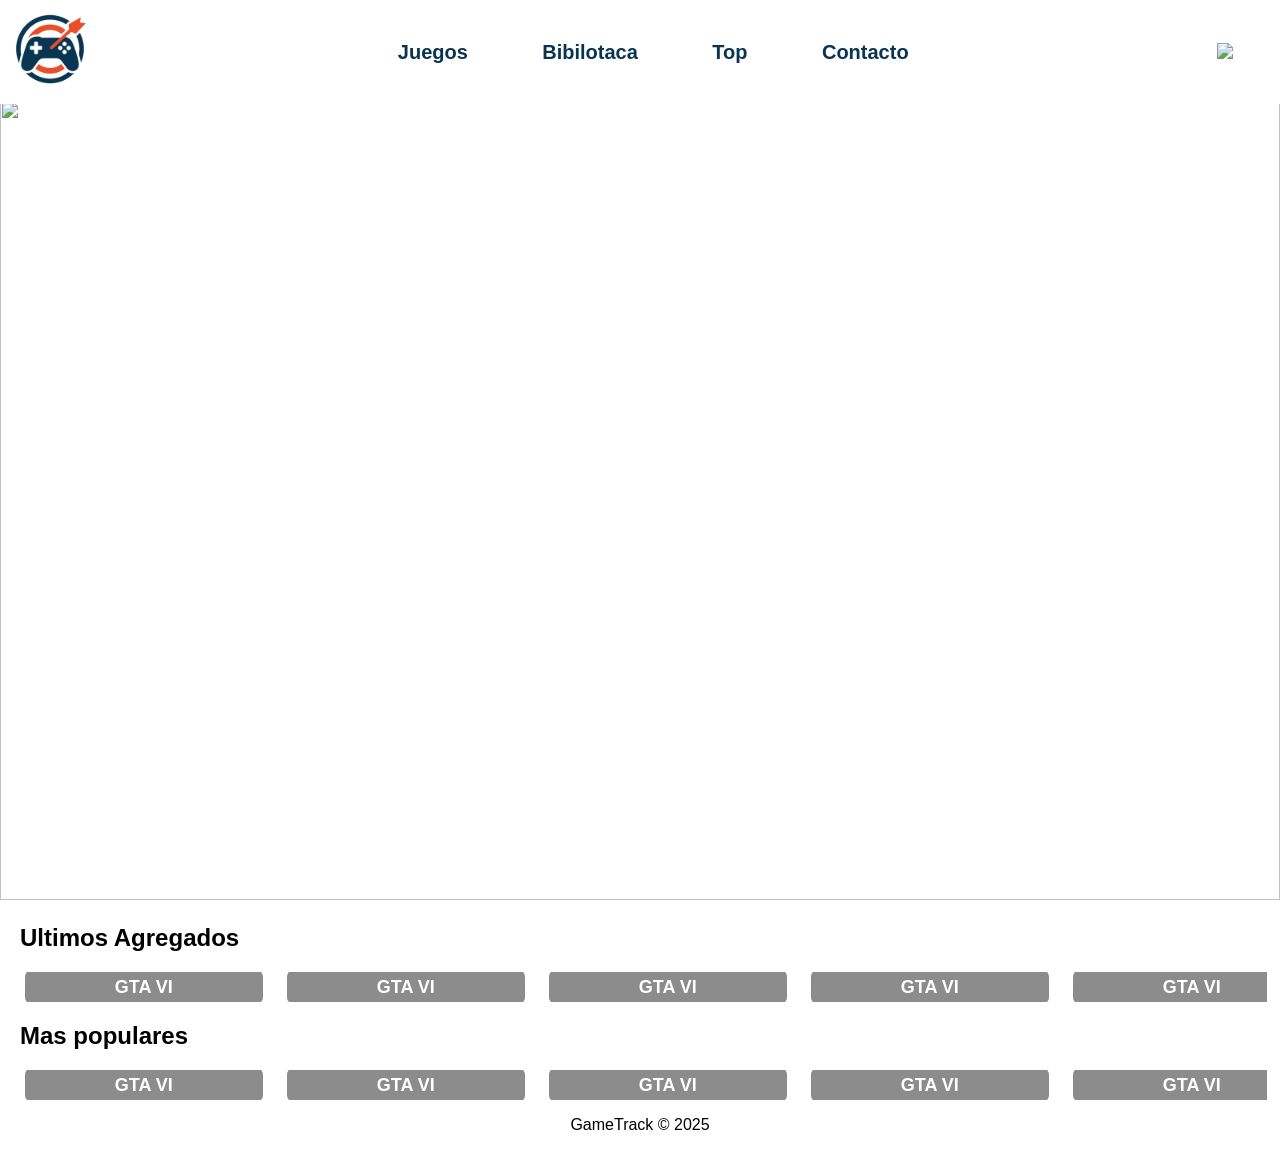
==== index.html @ 09998d4f "Se sube la base de la pagina para realizar el poyecto" ====
<!DOCTYPE html>
<html lang="en">
<head>
    <meta charset="UTF-8">
    <meta name="viewport" content="width=device-width, initial-scale=1.0">
    <title>Document</title>
    <link rel="shortcut icon" href="img/favicon.svg" type="image/x-icon">
    <link rel="stylesheet" href="style.css">
    <!-- scripts -->
    <script src="scripts/carrucel.js"></script>
</head>
<body>
    <header>
            <div class="Logo">
                <a href="index.html">
                    <img src="img/Logo.png" alt="Logo">
                </a>
            </div>
            <nav>
                <a href="">Juegos</a>
                <a href="">Bibilotaca</a>
                <a href="">Top</a>
                <a href="">Contacto</a>
            </nav>
            <div class="user">
            <button class="barra">&#9776;</button>
            <a href="">
                <img src="img/user.svg" alt="User">
            </a>
            </div>        
    </header>
    <main>
    <section class="imagenes-principales">
        <div class="carruselinicio">
            <div class="imagenes">
                <img src="https://i.ytimg.com/vi_webp/l6RRdTFuepk/maxresdefault.webp" alt="">
                <!-- <img src="" alt=""> -->
                <!-- <img src="" alt=""> -->
            </div>
        </div>
    </section>
    <section class="ultimosagregados SubTitInicio">
        <h2>Ultimos Agregados</h2>
        <div class="contenedor-juegos">
            <div class="juegoinicio">
                <a href="">
                <img src="https://i.ytimg.com/vi_webp/l6RRdTFuepk/maxresdefault.webp" alt="">
                <h3>GTA VI</h3>
                </a>
            </div>
            <div class="juegoinicio">
                <a href="">
                <img src="https://i.ytimg.com/vi_webp/l6RRdTFuepk/maxresdefault.webp" alt="">
                <h3>GTA VI</h3>
                </a>
            </div>
            <div class="juegoinicio">
                <a href="">
                <img src="https://i.ytimg.com/vi_webp/l6RRdTFuepk/maxresdefault.webp" alt="">
                <h3>GTA VI</h3>
                </a>
            </div>
            <div class="juegoinicio">
                <a href="">
                <img src="https://i.ytimg.com/vi_webp/l6RRdTFuepk/maxresdefault.webp" alt="">
                <h3>GTA VI</h3>
                </a>
            </div>
            <div class="juegoinicio">
                <a href="">
                <img src="https://i.ytimg.com/vi_webp/l6RRdTFuepk/maxresdefault.webp" alt="">
                <h3>GTA VI</h3>
                </a>
            </div>
            <div class="juegoinicio">
                <div class="masjuegos">
                <a href="">
                    <img src="https://i.ytimg.com/vi_webp/l6RRdTFuepk/maxresdefault.webp" alt="">
                    <h3>Mas juegos</h3>
                </a>
                </div>
            </div>
        </div>
    </section>

    <section class="maspopulares SubTitInicio">
        <h2>Mas populares</h2>
        <div class="contenedor-juegos">
            <div class="juegoinicio">
                <a href="">
                <img src="https://i.ytimg.com/vi_webp/l6RRdTFuepk/maxresdefault.webp" alt="">
                <h3>GTA VI</h3>
                </a>
            </div>
            <div class="juegoinicio">
                <a href="">
                <img src="https://i.ytimg.com/vi_webp/l6RRdTFuepk/maxresdefault.webp" alt="">
                <h3>GTA VI</h3>
                </a>
            </div>
            <div class="juegoinicio">
                <a href="">
                <img src="https://i.ytimg.com/vi_webp/l6RRdTFuepk/maxresdefault.webp" alt="">
                <h3>GTA VI</h3>
                </a>
            </div>
            <div class="juegoinicio">
                <a href="">
                <img src="https://i.ytimg.com/vi_webp/l6RRdTFuepk/maxresdefault.webp" alt="">
                <h3>GTA VI</h3>
                </a>
            </div>
            <div class="juegoinicio">
                <a href="">
                <img src="https://i.ytimg.com/vi_webp/l6RRdTFuepk/maxresdefault.webp" alt="">
                <h3>GTA VI</h3>
                </a>
            </div>
            <div class="juegoinicio">
                <div class="masjuegos">
                <a href="">
                    <img src="https://i.ytimg.com/vi_webp/l6RRdTFuepk/maxresdefault.webp" alt="">
                    <h3>Mas juegos</h3>
                </a>
                </div>
            </div>
        </div>
    </section>
    </main>

    <footer>
        <p>GameTrack &copy; 2025</p>
    </footer>
</body>
</html>
---- style.css ----
@import "styles/header.css";
@import "styles/carrucel.css";
@import "styles/juegosinicio.css";
@import "styles/footer.css";

html{
    scrollbar-color: #093552 white;
}

body {
    margin: 0;
    font-family: Arial, sans-serif;
}

a{
    text-decoration: none;
}
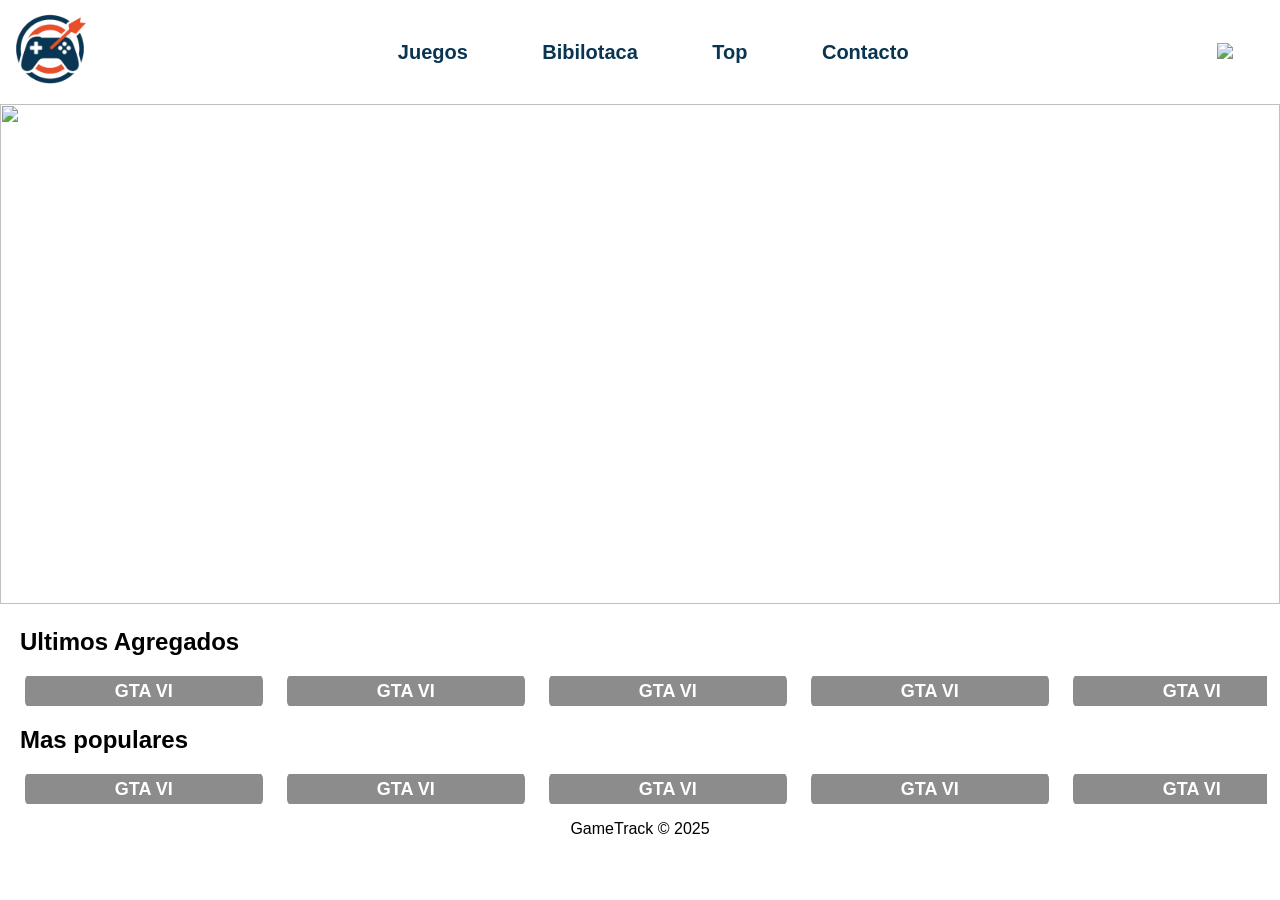
==== commit d25b4138: "Se agrega responsive y se empieza la pagina juegos" ====
--- a/index.html
+++ b/index.html
@@ -8,6 +8,7 @@
     <link rel="stylesheet" href="style.css">
     <!-- scripts -->
     <script src="scripts/carrucel.js"></script>
+    <script src="scripts/menu.js"></script>
 </head>
 <body>
     <header>
@@ -23,12 +24,25 @@
                 <a href="">Contacto</a>
             </nav>
             <div class="user">
-            <button class="barra">&#9776;</button>
-            <a href="">
-                <img src="img/user.svg" alt="User">
-            </a>
+                <button class="barra" id="menuToggle">&#9776;</button>
+                <a href="">
+                    <img src="img/user.svg" alt="User">
+                </a>
             </div>        
+            <div class="menu-movil" id="menuMovil">
+                <nav class="nav-movil">
+                <a href="">Juegos</a>
+                <a href="">Bibilotaca</a>
+                <a href="">Top</a>
+                <a href="">Contacto</a>
+                <a href="" class="user-link">
+                    <img src="img/user.svg" alt="User">Mi Cuenta
+                </a>
+                </nav>
+            </div>
     </header>
+
+
     <main>
     <section class="imagenes-principales">
         <div class="carruselinicio">
--- a/style.css
+++ b/style.css
@@ -2,6 +2,7 @@
 @import "styles/carrucel.css";
 @import "styles/juegosinicio.css";
 @import "styles/footer.css";
+@import "styles/Internas.css";
 
 html{
     scrollbar-color: #093552 white;
